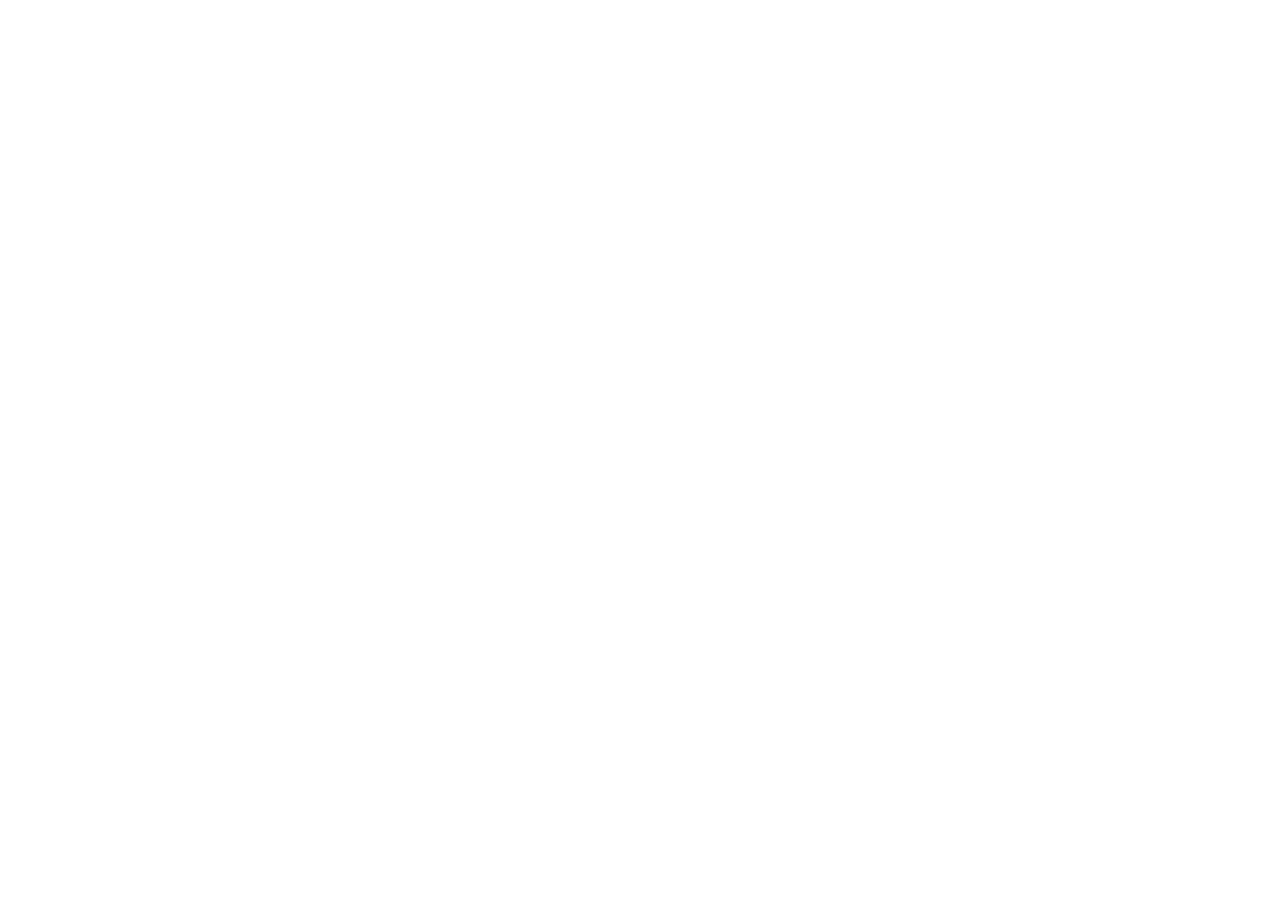
==== hotelbooking/src/main/resources/templates/index.html @ 10e8efd2 "admin panel complete, employee panel almost complete" ====
<!DOCTYPE html>
<!-- <html xmlns:th="https://thymeleaf.org" xmlns:sec="https://www.thymeleaf.org/thymeleaf-extras-springsecurity3"> -->
<html xmlns:th="https://thymeleaf.org">
    <head>
        <title>Home</title>
    </head>
    <body>
        
    </body>
</html>
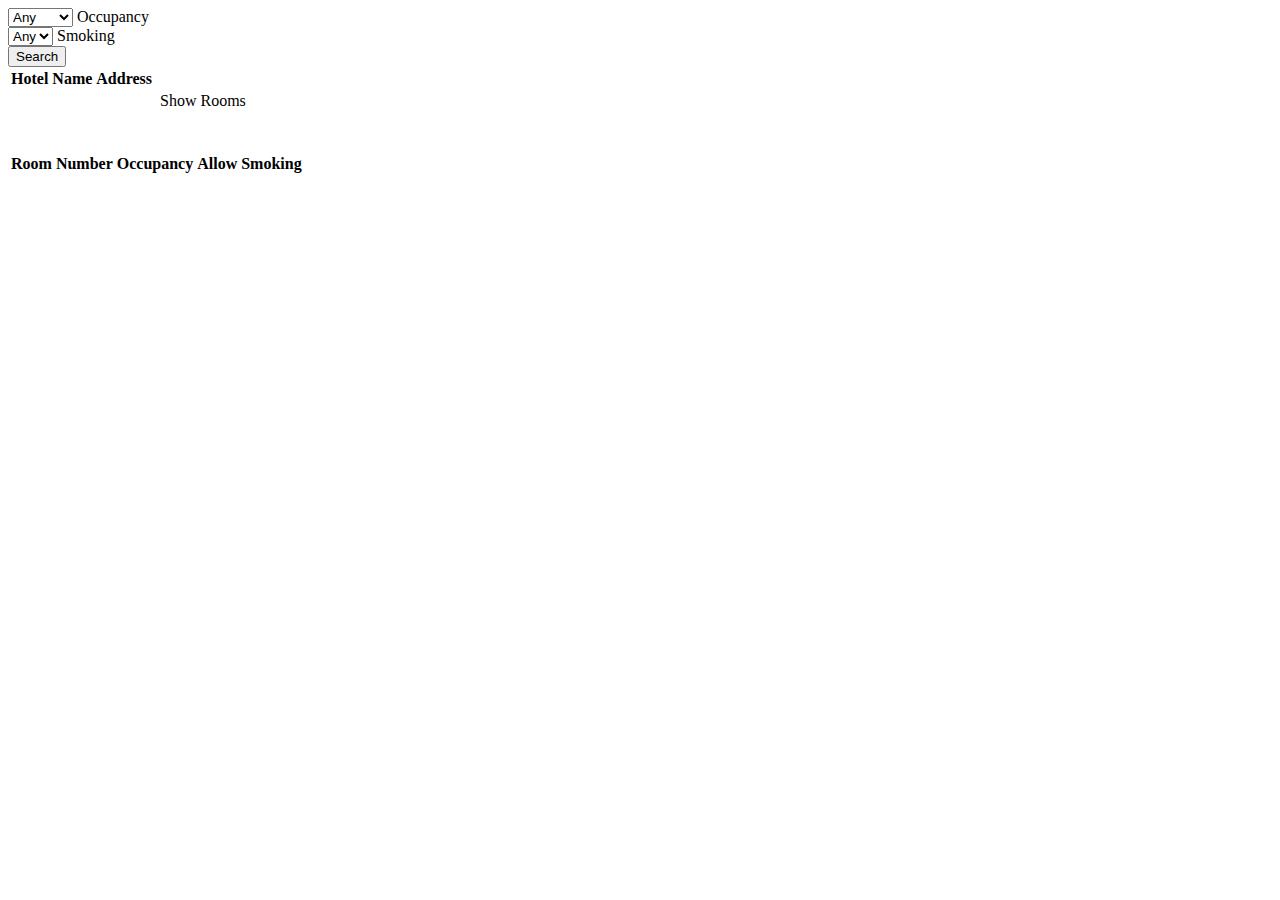
==== commit 0f4fab33: "html" ====
--- a/hotelbooking/src/main/resources/templates/index.html
+++ b/hotelbooking/src/main/resources/templates/index.html
@@ -1,10 +1,86 @@
 <!DOCTYPE html>
 <!-- <html xmlns:th="https://thymeleaf.org" xmlns:sec="https://www.thymeleaf.org/thymeleaf-extras-springsecurity3"> -->
 <html xmlns:th="https://thymeleaf.org">
-    <head>
-        <title>Home</title>
-    </head>
-    <body>
-        
-    </body>
+<head>
+<title>Index</title>
+</head>
+<link th:replace="fragments/parts.html :: bootstrap_css">
+<link rel="stylesheet" type="text/css" href="/css/style.css">
+<body onload="navbarActivate('nav_home')">
+	<div th:replace="fragments/parts.html :: navbar"></div>
+
+	<div class="container px-5 my-5">
+		<form id="contactForm" th:action="@{/}" method=post th:object="${search}">
+			<div class="form-floating mb-3">
+				<select class="form-select" id="occupancy" name="occupancy" th:field="*{occupancy}">
+					<option value="Any">Any</option>
+					<option value="Single">Single</option>
+					<option value="Double">Double</option>
+				</select> <label for="occupancy">Occupancy</label>
+			</div>
+			<div class="form-floating mb-3">
+				<select class="form-select" id="smoking" name="smoking" th:field="*{smoking}">
+					<option value="Any">Any</option>
+					<option value="No">No</option>
+					<option value="Yes">Yes</option>
+				</select> <label for="smoking">Smoking</label>
+			</div>
+			<div class="d-grid">
+				<button class="btn btn-primary btn-lg" id="submitButton"
+					type="submit">Search</button>
+			</div>
+		</form>
+	</div>
+
+
+	<table class="table table-striped table-hover table-sm table-light ">
+		<thead>
+			<tr>
+				<th>Hotel Name</th>
+				<th>Address</th>
+				<th></th>
+			</tr>
+		</thead>
+		<tbody>
+			<tr th:each="building: ${buildings}">
+				<td th:text="${building.name}" />
+				<td th:text="${building.address}" />
+				<td th:if="${ignore_button}" ></td>
+				<td th:unless="${ignore_button}" ><a class="btn btn-primary" th:href='@{/show(occupancy=${search.occupancy},smoking=${search.smoking},id=${building.id})}'>Show Rooms</a></td>
+			</tr>
+		</tbody>
+
+	</table>
+	
+	<div th:if="${viewBuilding}">
+	<br>
+	<h4 th:text="${viewBuilding.name}"></h4>
+	<p th:text="${viewBuilding.address}" />
+		<table class="table table-striped table-hover table-sm table-light ">
+		<thead>
+			<tr>
+				<th>Room Number</th>
+				<th>Occupancy</th>
+				<th>Allow Smoking</th>
+				<th></th>
+			</tr>
+		</thead>
+		<tbody>
+			<tr th:each="room: ${rooms}">
+				<td th:text="${room.number}" />
+
+				<td th:if="${room.occupancy} != 1" th:text="Double" />
+				<td th:unless="${room.occupancy} != 1" th:text="Single" />
+
+				<td th:if="${room.smoking} == true" th:text="Yes" />
+				<td th:unless="${room.smoking} == true" th:text="No" />
+			</tr>
+		</tbody>
+
+	</table>
+	</div>
+
+	<script th:replace="fragments/parts.html :: bootstrap_script"></script>
+	<script src="js/script.js" defer></script>
+</body>
 </html>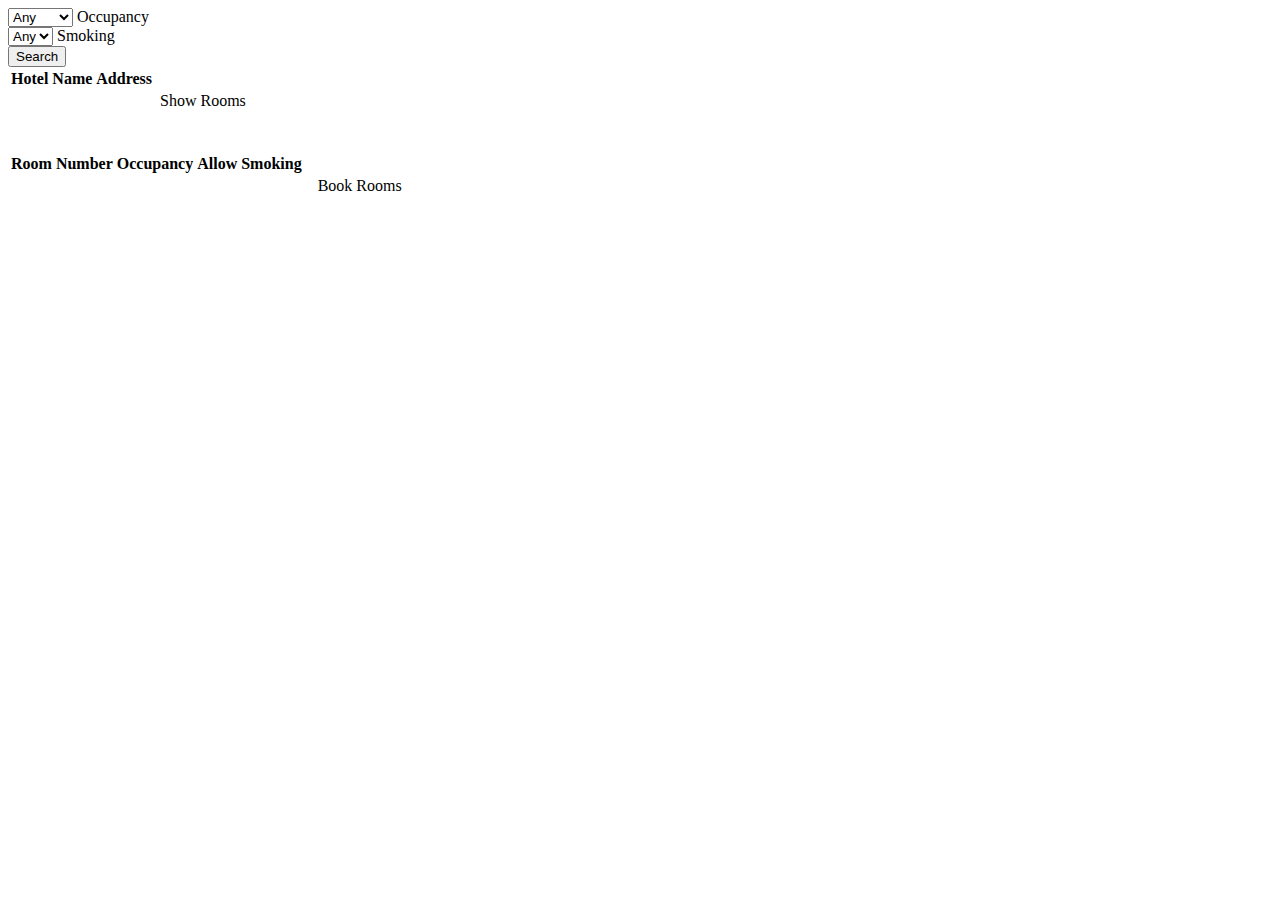
==== commit f5ad376b: "reservations implements, and some code clean up" ====
--- a/hotelbooking/src/main/resources/templates/index.html
+++ b/hotelbooking/src/main/resources/templates/index.html
@@ -10,16 +10,19 @@
 	<div th:replace="fragments/parts.html :: navbar"></div>
 
 	<div class="container px-5 my-5">
-		<form id="contactForm" th:action="@{/}" method=post th:object="${search}">
+		<form id="contactForm" th:action="@{/}" method=post
+			th:object="${search}">
 			<div class="form-floating mb-3">
-				<select class="form-select" id="occupancy" name="occupancy" th:field="*{occupancy}">
+				<select class="form-select" id="occupancy" name="occupancy"
+					th:field="*{occupancy}">
 					<option value="Any">Any</option>
 					<option value="Single">Single</option>
 					<option value="Double">Double</option>
 				</select> <label for="occupancy">Occupancy</label>
 			</div>
 			<div class="form-floating mb-3">
-				<select class="form-select" id="smoking" name="smoking" th:field="*{smoking}">
+				<select class="form-select" id="smoking" name="smoking"
+					th:field="*{smoking}">
 					<option value="Any">Any</option>
 					<option value="No">No</option>
 					<option value="Yes">Yes</option>
@@ -45,39 +48,45 @@
 			<tr th:each="building: ${buildings}">
 				<td th:text="${building.name}" />
 				<td th:text="${building.address}" />
-				<td th:if="${ignore_button}" ></td>
-				<td th:unless="${ignore_button}" ><a class="btn btn-primary" th:href='@{/show(occupancy=${search.occupancy},smoking=${search.smoking},id=${building.id})}'>Show Rooms</a></td>
+				<td th:if="${ignore_button}"></td>
+				<td th:unless="${ignore_button}"><a class="btn btn-primary"
+					th:href='@{/show(occupancy=${search.occupancy},smoking=${search.smoking},id=${building.id})}'>Show&nbsp;Rooms</a></td>
 			</tr>
 		</tbody>
 
 	</table>
-	
+
 	<div th:if="${viewBuilding}">
-	<br>
-	<h4 th:text="${viewBuilding.name}"></h4>
-	<p th:text="${viewBuilding.address}" />
+		<br>
+		<h4 th:text="${viewBuilding.name}"></h4>
+		<p th:text="${viewBuilding.address}" />
 		<table class="table table-striped table-hover table-sm table-light ">
-		<thead>
-			<tr>
-				<th>Room Number</th>
-				<th>Occupancy</th>
-				<th>Allow Smoking</th>
-				<th></th>
-			</tr>
-		</thead>
-		<tbody>
-			<tr th:each="room: ${rooms}">
-				<td th:text="${room.number}" />
+			<thead>
+				<tr>
+					<th>Room Number</th>
+					<th>Occupancy</th>
+					<th>Allow Smoking</th>
+					<th></th>
+				</tr>
+			</thead>
+			<tbody>
+				<tr th:each="room: ${rooms}">
+					<td th:text="${room.number}" />
 
-				<td th:if="${room.occupancy} != 1" th:text="Double" />
-				<td th:unless="${room.occupancy} != 1" th:text="Single" />
+					<td th:if="${room.occupancy} != 1" th:text="Double" />
+					<td th:unless="${room.occupancy} != 1" th:text="Single" />
 
-				<td th:if="${room.smoking} == true" th:text="Yes" />
-				<td th:unless="${room.smoking} == true" th:text="No" />
-			</tr>
-		</tbody>
+					<td th:if="${room.smoking} == true" th:text="Yes" />
+					<td th:unless="${room.smoking} == true" th:text="No" />
 
-	</table>
+					<td th:unless="${ROLE_USER}"></td>
+					<td th:if="${ROLE_USER}"><a class="btn btn-primary"
+					th:href='@{/user/book(room=${room.id},building=${viewBuilding.id})}'>Book&nbsp;Rooms</a>
+
+				</tr>
+			</tbody>
+
+		</table>
 	</div>
 
 	<script th:replace="fragments/parts.html :: bootstrap_script"></script>
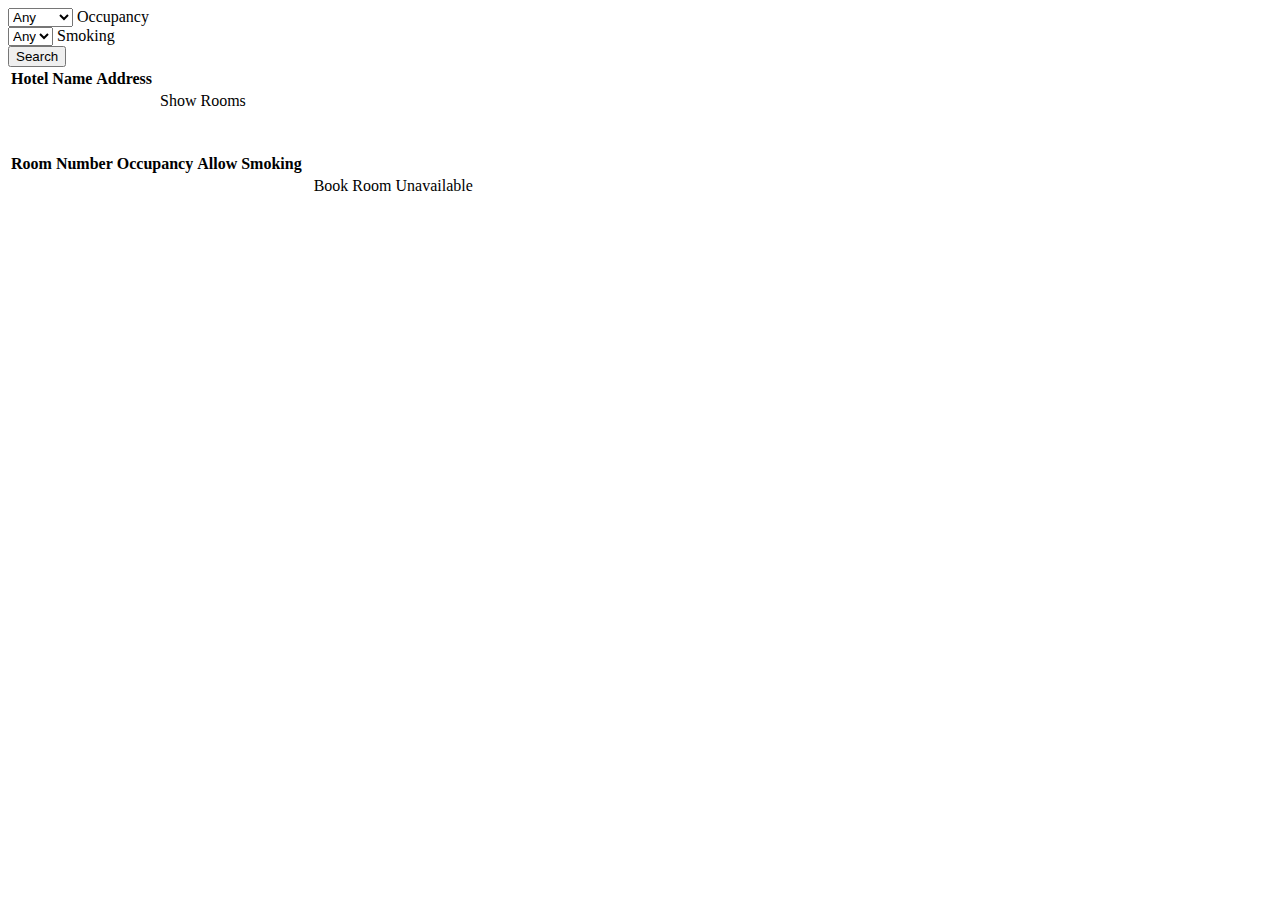
==== commit 4daad690: "updated buttons to book for only available rooms" ====
--- a/hotelbooking/src/main/resources/templates/index.html
+++ b/hotelbooking/src/main/resources/templates/index.html
@@ -79,9 +79,14 @@
 					<td th:if="${room.smoking} == true" th:text="Yes" />
 					<td th:unless="${room.smoking} == true" th:text="No" />
 
-					<td th:unless="${ROLE_USER}"></td>
-					<td th:if="${ROLE_USER}"><a class="btn btn-primary"
-					th:href='@{/user/book(room=${room.id},building=${viewBuilding.id})}'>Book&nbsp;Rooms</a>
+					<td>
+					<div th:if="${ROLE_USER}" th:with="avil=${reservation.isRoomAvailable(room.id)}">
+					<a th:if="*{avil} == true" class="btn btn-primary"
+					th:href='@{/user/book(room=${room.id},building=${viewBuilding.id})}'>Book&nbsp;Room</a>
+					<a th:if="*{avil} != true" class="btn btn-secondary"
+					disabled>Unavailable</a>
+					</div>
+					</td>
 
 				</tr>
 			</tbody>
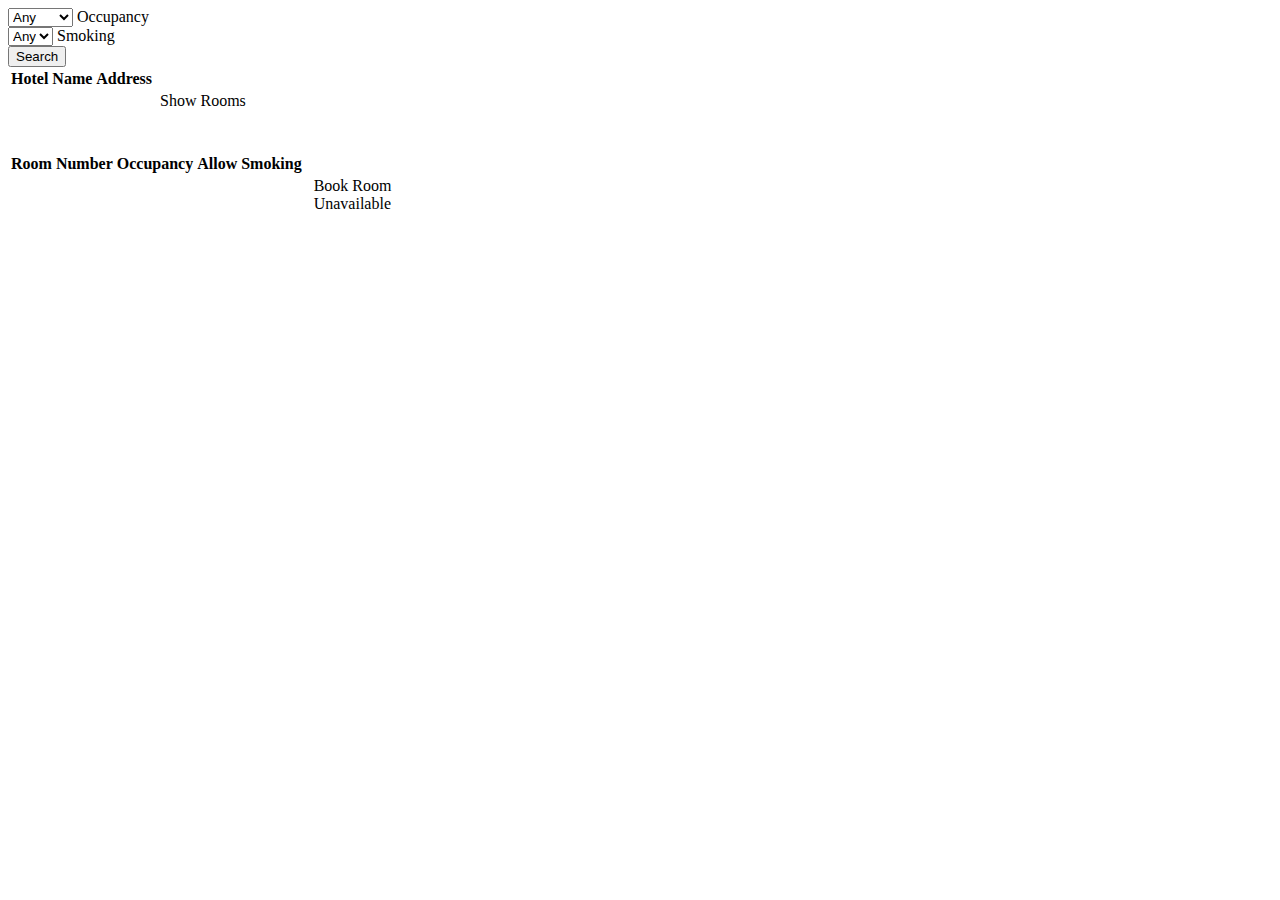
==== commit df7bba4c: "employee can search and view user reservations" ====
--- a/hotelbooking/src/main/resources/templates/index.html
+++ b/hotelbooking/src/main/resources/templates/index.html
@@ -79,13 +79,13 @@
 					<td th:if="${room.smoking} == true" th:text="Yes" />
 					<td th:unless="${room.smoking} == true" th:text="No" />
 
-					<td>
-					<div th:if="${ROLE_USER}" th:with="avil=${reservation.isRoomAvailable(room.id)}">
+					<td th:with="avil=${reservation.isRoomAvailable(room.id)}">
+					<div th:if="${ROLE_USER}">
 					<a th:if="*{avil} == true" class="btn btn-primary"
 					th:href='@{/user/book(room=${room.id},building=${viewBuilding.id})}'>Book&nbsp;Room</a>
+					</div>
 					<a th:if="*{avil} != true" class="btn btn-secondary"
 					disabled>Unavailable</a>
-					</div>
 					</td>
 
 				</tr>
